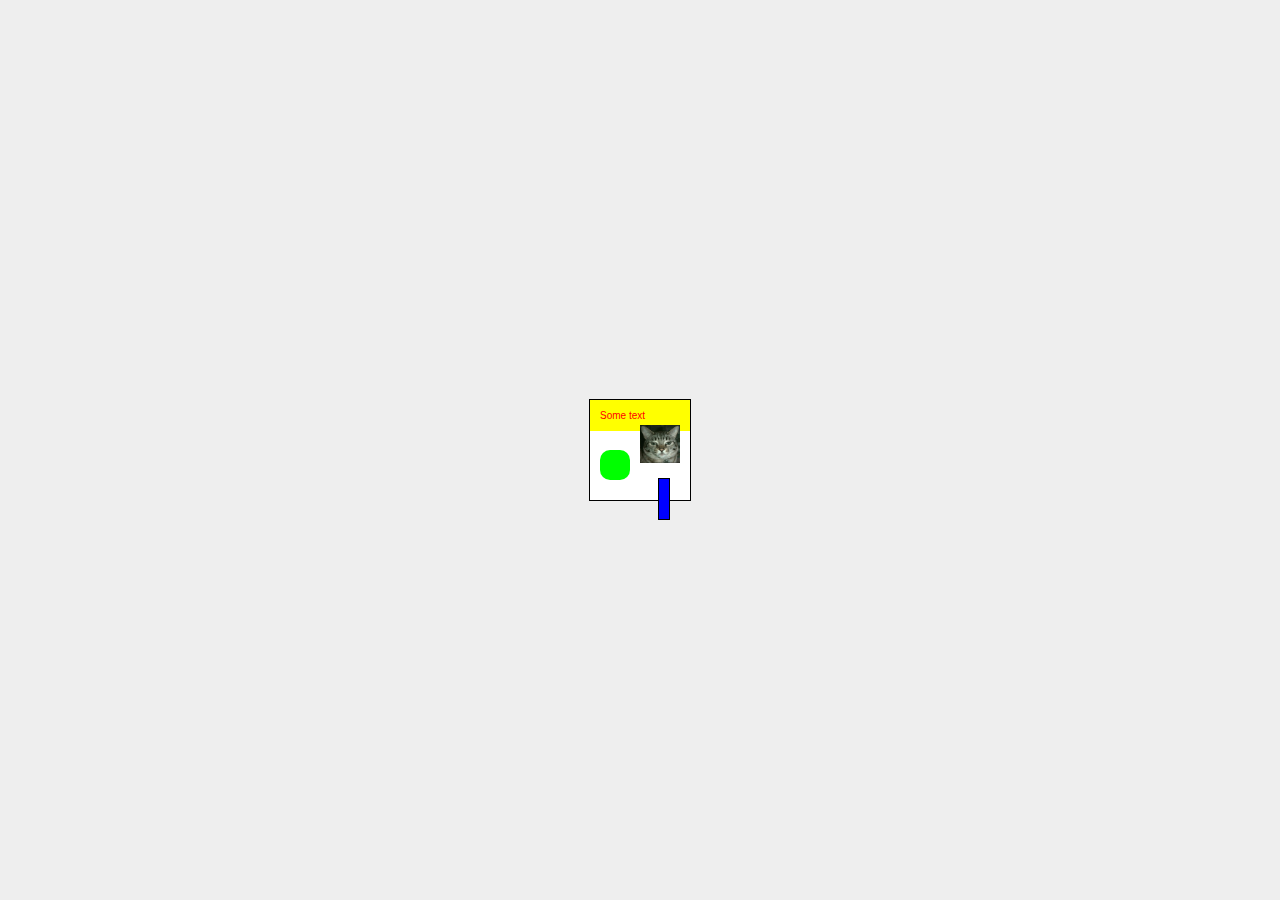
==== module/index.html @ 2defe3c2 "all" ====
<html>
	<head>
		<meta charset="UTF-8">
		<title>MODULE</title>
		<link href="styles.css" rel="stylesheet" type="text/css">
	</head>
	<body>

		<!-- This anchor should link to your ARTIFACT -->
		<a href="http://virtualartifacts.github.io/composition/index.html">

			<div class="module">

				<!-- Placing some text on the stage -->
				<p>Some text</p>

				<!-- Placing an image on the stage -->
				<img src="cat.jpg">

				<!-- Drawing a shape on the stage -->
				<div class="box"></div>

				<!-- Positioning a shape on the stage -->
				<div class="overlap"></div>

			</div>

		</a>

	</body>
</html>
---- module/styles.css ----
body {
	padding: 0; 
	margin: 0;
	background-color: #eee;
}

.module {
	width: 100px;
	height: 100px;
	background-color: white;
	position: fixed;
	top: 50%;
	left: 50%;
	margin-top: -51px;
	margin-left: -51px;
	border: 1px solid black;
}

/* Add your styles below */

p {
	margin: 0;
	font-family: Arial, sans-serif;
	font-size: 10px;
	padding: 10px;
	background-color: yellow;
}

img {
	width: 40px;
	position: absolute;
	top:25px;
	left: 50px;
}

.box {
	position: absolute;
	top:50px;
	left: 10px;
	background-color: lime;
	width: 30px;
	height: 30px;
	border-radius: 10px;

}

.overlap {
	position: absolute;
	bottom: -20px;
	right: 20px;
	width: 10px;
	height: 40px;
	background-color: blue;
	border: 1px solid black;

}

a {
	color: red;
}

a:hover {
	color: black;
}
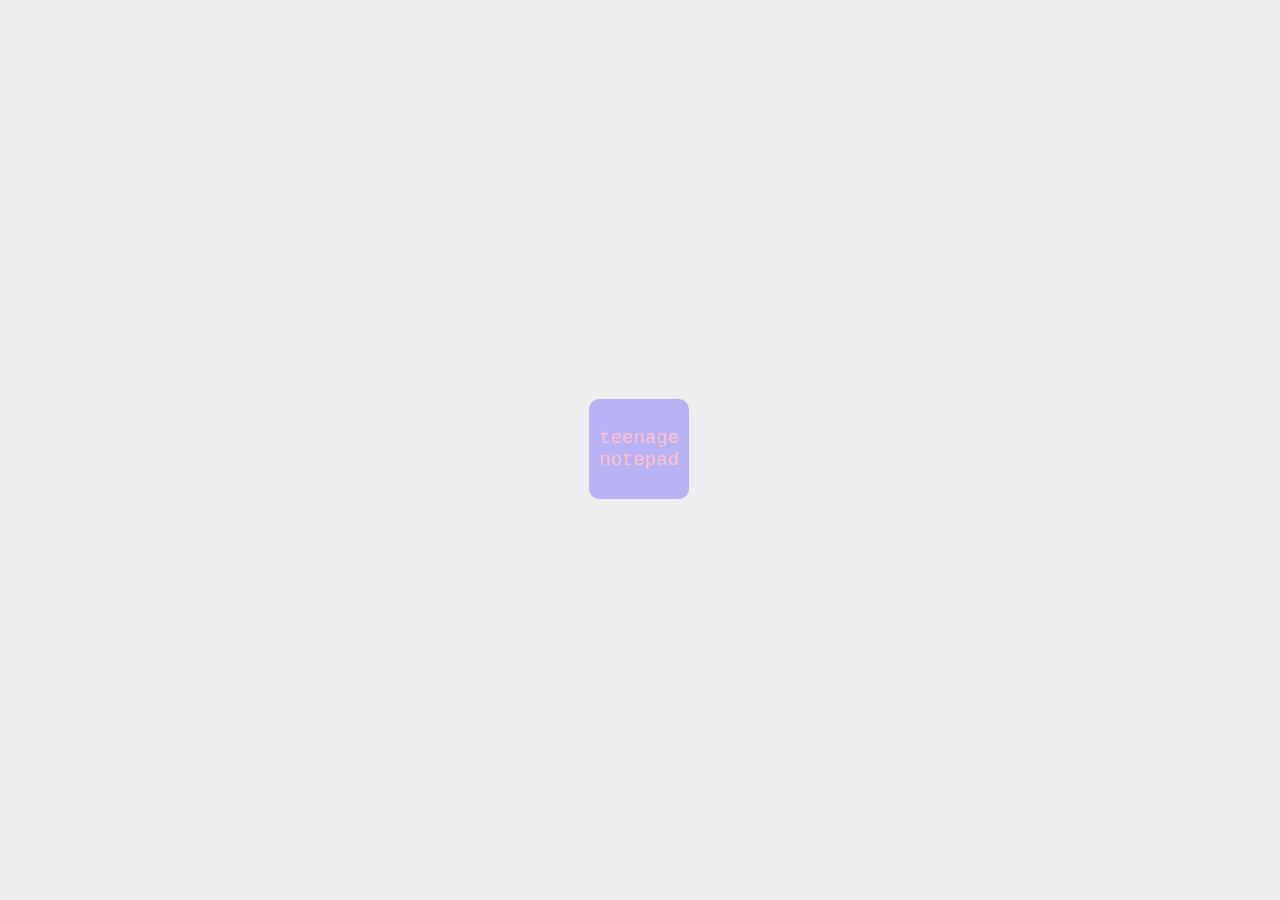
==== commit 732e6bf1: "mitsound" ====
--- a/module/index.html
+++ b/module/index.html
@@ -3,29 +3,44 @@
 		<meta charset="UTF-8">
 		<title>MODULE</title>
 		<link href="styles.css" rel="stylesheet" type="text/css">
-	</head>
+		<script src="https://bloggerxtutorials.googlecode.com/files/whitesparkle-min.js" type="text/javascript"></script>
 	<body>
 
 		<!-- This anchor should link to your ARTIFACT -->
-		<a href="http://virtualartifacts.github.io/composition/index.html">
+		<a href="http://moglilou.github.io/composition3/index3.html">
 
-			<div class="module">
+			<div class="module" onmouseover="playVid()">
 
 				<!-- Placing some text on the stage -->
-				<p>Some text</p>
-
+				<br>
+				<p>teenage notepad</p>
+				<audio controls id='myAudio'><source src="XXHARFE.mp3"></audio>
 				<!-- Placing an image on the stage -->
-				<img src="cat.jpg">
+				<!--<img src="cat.jpg">-->
 
 				<!-- Drawing a shape on the stage -->
-				<div class="box"></div>
+				<!--<div class="box"></div> -->
 
 				<!-- Positioning a shape on the stage -->
-				<div class="overlap"></div>
+				<!-- <div class="overlap"></div>-->
 
 			</div>
 
 		</a>
+		
+		<script>
+			var myAudio = document.getElementById("myAudio"); 
+
+function playVid() { 
+	console.log('hello');
+	myAudio.currentTime = 0;
+    myAudio.play(); 
+} 
+
+function pauseVid() { 
+    myAudio.pause(); 
+}
+		</script>
 
 	</body>
 </html>--- a/module/styles.css
+++ b/module/styles.css
@@ -7,23 +7,24 @@
 .module {
 	width: 100px;
 	height: 100px;
-	background-color: white;
+	background-color: #b8b2f5;
 	position: fixed;
 	top: 50%;
 	left: 50%;
 	margin-top: -51px;
 	margin-left: -51px;
-	border: 1px solid black;
+	border-radius: 10px;
+
 }
 
 /* Add your styles below */
 
 p {
 	margin: 0;
-	font-family: Arial, sans-serif;
-	font-size: 10px;
+	font-family: Courier;
+	font-size: 19px;
 	padding: 10px;
-	background-color: yellow;
+	background-color: #b8b2f5;
 }
 
 img {
@@ -56,10 +57,15 @@
 }
 
 a {
-	color: red;
+	color: pink;
 }
 
 a:hover {
-	color: black;
+	color: #c086de;
+	
 }
 
+audio {
+	display: none;
+}
+
